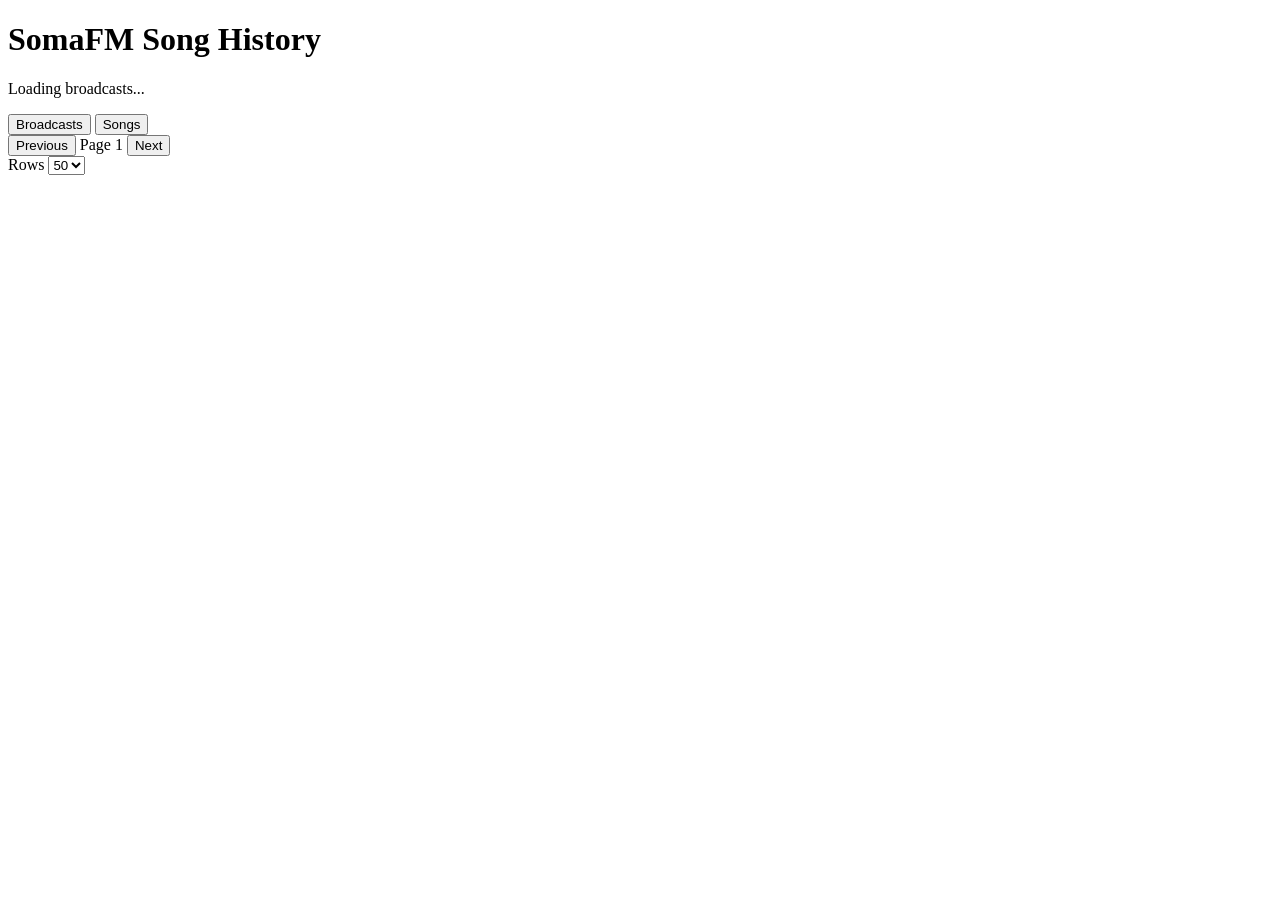
==== src/main/resources/public/index.html @ b158c8a2 "Create UI for browsing broadcasts and songs" ====
<!doctype html>
<html lang="en">
  <head>
    <meta charset="utf-8">
    <meta name="viewport" content="width=device-width, initial-scale=1">
    <title>SomaFM Song History</title>
    <link rel="stylesheet" href="/style.css">
    <script src="/app.js" type="module"></script>
  </head>
  <body>
    <header class="topbar">
      <div>
        <h1>SomaFM Song History</h1>
        <p id="summary" class="summary">Loading broadcasts...</p>
      </div>
      <nav class="view-switch" aria-label="Data view">
        <button type="button" class="view-button is-active" data-view="broadcasts">Broadcasts</button>
        <button type="button" class="view-button" data-view="songs">Songs</button>
      </nav>
    </header>

    <main>
      <section class="toolbar" aria-label="Pagination controls">
        <div class="page-controls">
          <button type="button" id="previous-page">Previous</button>
          <span id="page-status">Page 1</span>
          <button type="button" id="next-page">Next</button>
        </div>
        <label class="size-control" for="page-size">
          Rows
          <select id="page-size">
            <option value="10">10</option>
            <option value="25">25</option>
            <option value="50" selected>50</option>
          </select>
        </label>
      </section>

      <section id="message" class="message" role="status" aria-live="polite"></section>

      <div class="table-shell">
        <table>
          <thead id="table-head"></thead>
          <tbody id="table-body"></tbody>
        </table>
      </div>
    </main>
  </body>
</html>
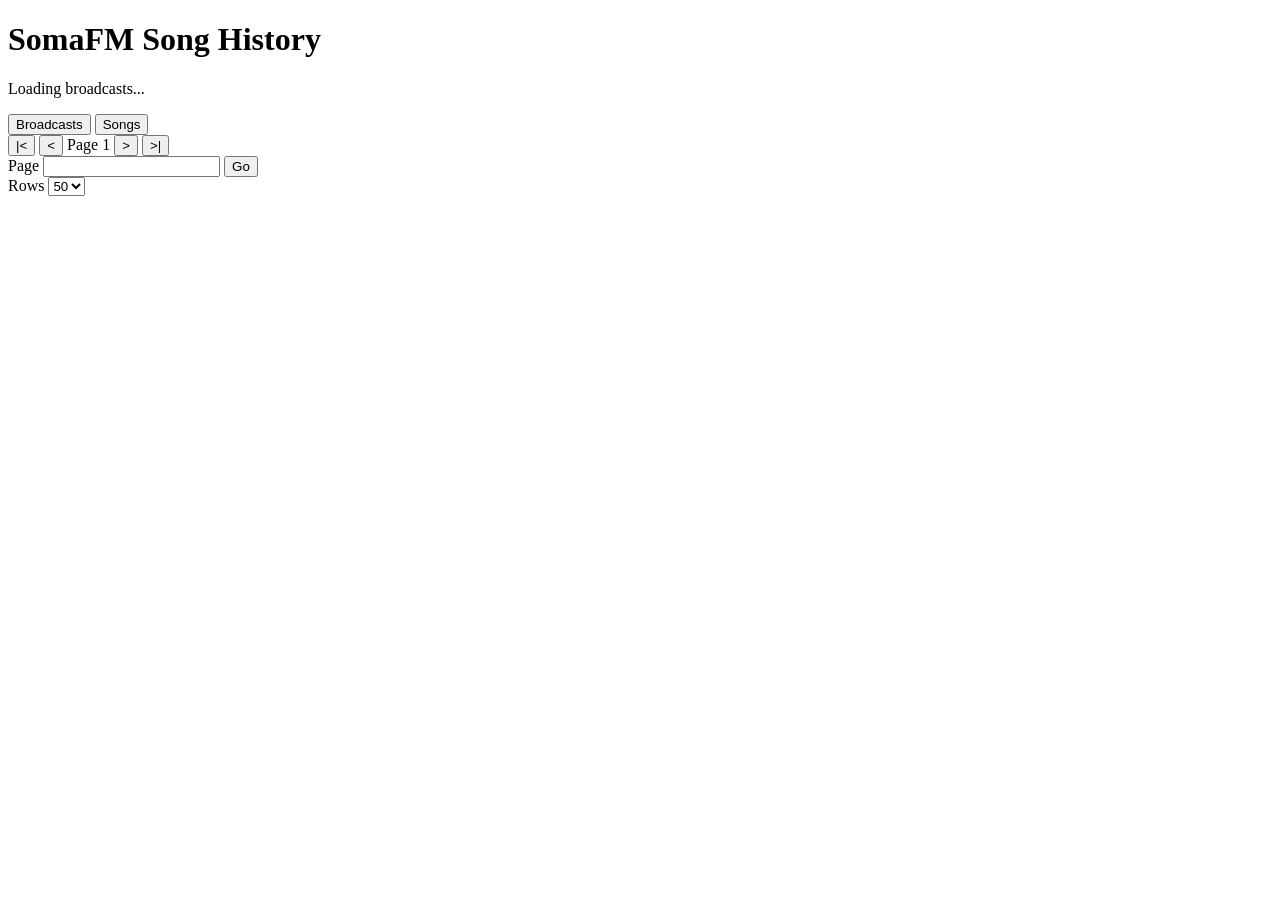
==== commit 54d42b68: "Improve pagination with page jump and boundary buttons" ====
--- a/src/main/resources/public/index.html
+++ b/src/main/resources/public/index.html
@@ -22,9 +22,16 @@
     <main>
       <section class="toolbar" aria-label="Pagination controls">
         <div class="page-controls">
-          <button type="button" id="previous-page">Previous</button>
+          <button type="button" id="first-page" class="icon-button" aria-label="First page" title="First page">|&lt;</button>
+          <button type="button" id="previous-page" class="icon-button" aria-label="Previous page" title="Previous page">&lt;</button>
           <span id="page-status">Page 1</span>
-          <button type="button" id="next-page">Next</button>
+          <button type="button" id="next-page" class="icon-button" aria-label="Next page" title="Next page">&gt;</button>
+          <button type="button" id="last-page" class="icon-button" aria-label="Last page" title="Last page">&gt;|</button>
+          <form id="page-jump-form" class="page-jump">
+            <label for="page-jump">Page</label>
+            <input type="number" id="page-jump" min="1" inputmode="numeric">
+            <button type="submit" id="go-page">Go</button>
+          </form>
         </div>
         <label class="size-control" for="page-size">
           Rows
